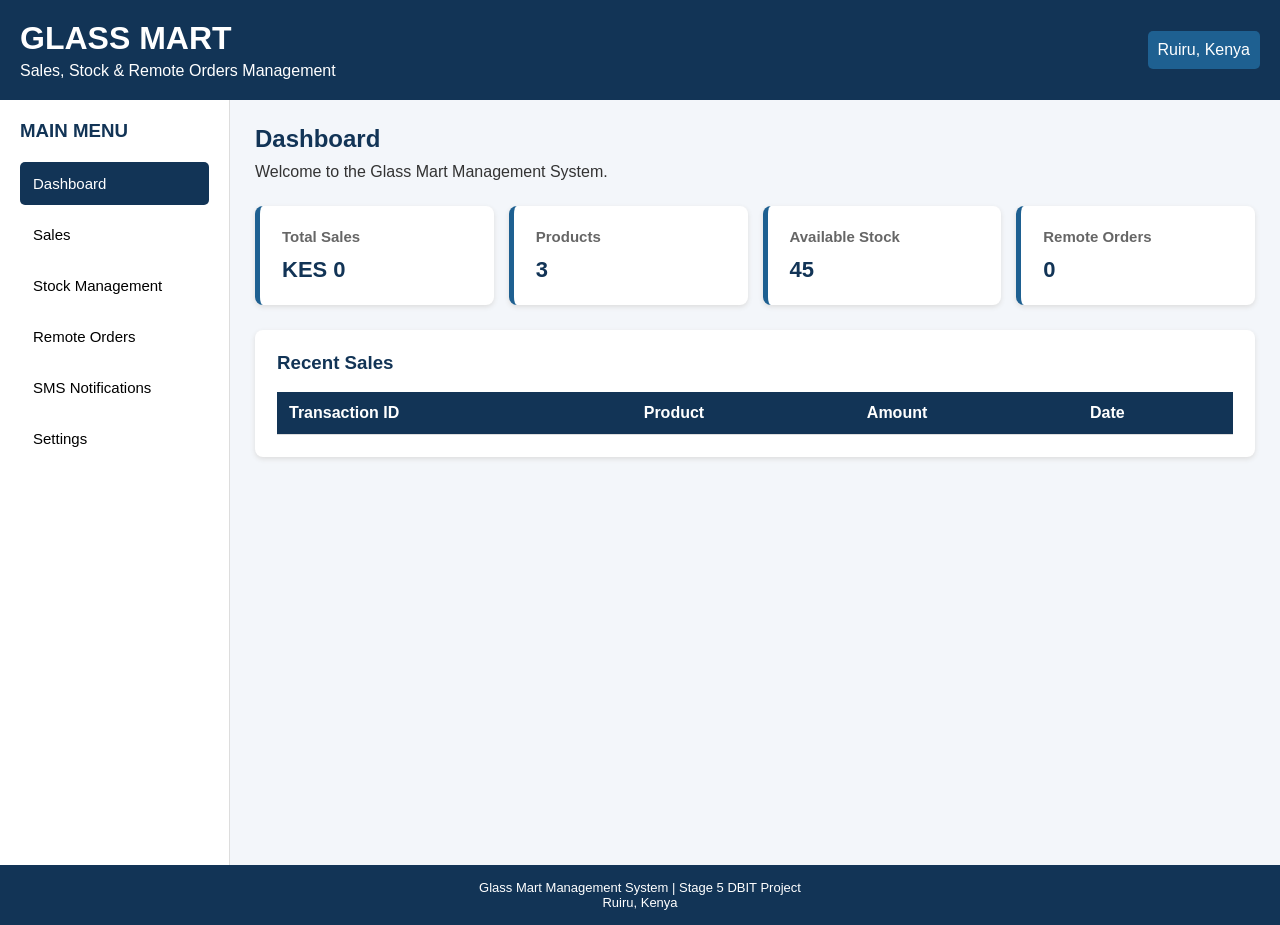
==== index.html @ 06b1d852 "Create index.html" ====
<!DOCTYPE html>
<html lang="en">
<head>
    <meta charset="UTF-8">
    <meta name="viewport" content="width=device-width, initial-scale=1.0">
    <title>Glass Mart Management System</title>
    <link rel="stylesheet" href="style.css">
</head>

<body>

    <header class="topbar">
        <div>
            <h1>GLASS MART</h1>
            <p>Sales, Stock & Remote Orders Management</p>
        </div>
        <div class="location">Ruiru, Kenya</div>
    </header>

    <div class="container">

        <aside class="sidebar">
            <h3>MAIN MENU</h3>

            <button class="nav-btn active" data-page="dashboard">
                Dashboard
            </button>

            <button class="nav-btn" data-page="sales">
                Sales
            </button>

            <button class="nav-btn" data-page="stock">
                Stock Management
            </button>

            <button class="nav-btn" data-page="orders">
                Remote Orders
            </button>

            <button class="nav-btn" data-page="notifications">
                SMS Notifications
            </button>

            <button class="nav-btn" data-page="settings">
                Settings
            </button>
        </aside>

        <main class="main-content">

            <!-- DASHBOARD -->
            <section id="dashboard" class="page active">

                <h2>Dashboard</h2>
                <p>Welcome to the Glass Mart Management System.</p>

                <div class="summary-grid">

                    <div class="summary-card">
                        <h3>Total Sales</h3>
                        <p id="totalSales">KES 0</p>
                    </div>

                    <div class="summary-card">
                        <h3>Products</h3>
                        <p id="totalProducts">0</p>
                    </div>

                    <div class="summary-card">
                        <h3>Available Stock</h3>
                        <p id="availableStock">0</p>
                    </div>

                    <div class="summary-card">
                        <h3>Remote Orders</h3>
                        <p id="totalOrders">0</p>
                    </div>

                </div>

                <div class="panel">
                    <h3>Recent Sales</h3>

                    <div class="table-wrapper">
                        <table>
                            <thead>
                                <tr>
                                    <th>Transaction ID</th>
                                    <th>Product</th>
                                    <th>Amount</th>
                                    <th>Date</th>
                                </tr>
                            </thead>
                            <tbody id="recentSales">
                            </tbody>
                        </table>
                    </div>
                </div>

            </section>

            <!-- SALES -->
            <section id="sales" class="page">

                <h2>Record New Sale</h2>

                <div class="panel">

                    <form id="salesForm">

                        <label>Product</label>
                        <select id="saleProduct" required>
                            <option value="">Select Product</option>
                        </select>

                        <label>Quantity</label>
                        <input type="number" id="saleQuantity"
                               min="1" required>

                        <label>Payment Method</label>
                        <select id="paymentMethod" required>
                            <option value="Cash">Cash</option>
                            <option value="M-Pesa">M-Pesa</option>
                            <option value="Bank">Bank</option>
                        </select>

                        <button type="submit" class="primary-btn">
                            Complete Sale
                        </button>

                    </form>

                </div>

                <div class="panel">
                    <h3>Sales Records</h3>

                    <div class="table-wrapper">
                        <table>
                            <thead>
                                <tr>
                                    <th>Transaction ID</th>
                                    <th>Product</th>
                                    <th>Quantity</th>
                                    <th>Total</th>
                                    <th>Payment</th>
                                </tr>
                            </thead>
                            <tbody id="salesRecords"></tbody>
                        </table>
                    </div>
                </div>

            </section>

            <!-- STOCK -->
            <section id="stock" class="page">

                <h2>Stock Management</h2>

                <div class="panel">

                    <h3>Add New Product</h3>

                    <form id="productForm">

                        <label>Product Name</label>
                        <input type="text" id="productName"
                               placeholder="e.g. Clear Glass 6mm" required>

                        <label>Unit Price (KES)</label>
                        <input type="number" id="productPrice"
                               min="1" required>

                        <label>Opening Stock Quantity</label>
                        <input type="number" id="productQuantity"
                               min="0" required>

                        <button type="submit" class="primary-btn">
                            Add Product
                        </button>

                    </form>

                </div>

                <div class="panel">
                    <h3>Available Products</h3>

                    <div class="table-wrapper">
                        <table>
                            <thead>
                                <tr>
                                    <th>Product</th>
                                    <th>Price</th>
                                    <th>Quantity</th>
                                    <th>Status</th>
                                </tr>
                            </thead>
                            <tbody id="stockRecords"></tbody>
                        </table>
                    </div>
                </div>

            </section>

            <!-- REMOTE ORDERS -->
            <section id="orders" class="page">

                <h2>Remote Customer Orders</h2>

                <div class="panel">

                    <h3>Record Customer Order</h3>

                    <form id="orderForm">

                        <label>Customer Name</label>
                        <input type="text" id="customerName" required>

                        <label>Customer Phone</label>
                        <input type="tel" id="customerPhone"
                               placeholder="07XXXXXXXX" required>

                        <label>Product</label>
                        <select id="orderProduct" required>
                            <option value="">Select Product</option>
                        </select>

                        <label>Quantity</label>
                        <input type="number" id="orderQuantity"
                               min="1" required>

                        <button type="submit" class="primary-btn">
                            Submit Order
                        </button>

                    </form>

                </div>

                <div class="panel">
                    <h3>Customer Orders</h3>

                    <div class="table-wrapper">
                        <table>
                            <thead>
                                <tr>
                                    <th>Order ID</th>
                                    <th>Customer</th>
                                    <th>Product</th>
                                    <th>Quantity</th>
                                    <th>Status</th>
                                    <th>Action</th>
                                </tr>
                            </thead>
                            <tbody id="orderRecords"></tbody>
                        </table>
                    </div>
                </div>

            </section>

            <!-- SMS NOTIFICATIONS -->
            <section id="notifications" class="page">

                <h2>SMS Notifications</h2>

                <div class="notice">
                    Sales SMS notifications are generated for the
                    registered manager and owner after successful sales.
                </div>

                <div class="panel">

                    <h3>Notification Recipients</h3>

                    <p>Manager: <strong id="showManager">Not configured</strong></p>
                    <p>Owner: <strong id="showOwner">Not configured</strong></p>

                    <p class="small-text">
                        Actual SMS delivery requires a configured SMS gateway.
                        The current version displays demonstration SMS records.
                    </p>

                </div>

                <div class="panel">
                    <h3>SMS Notification History</h3>

                    <div class="table-wrapper">
                        <table>
                            <thead>
                                <tr>
                                    <th>Transaction</th>
                                    <th>Recipient</th>
                                    <th>Message</th>
                                    <th>Status</th>
                                </tr>
                            </thead>
                            <tbody id="smsRecords"></tbody>
                        </table>
                    </div>
                </div>

            </section>

            <!-- SETTINGS -->
            <section id="settings" class="page">

                <h2>System Settings</h2>

                <div class="panel">

                    <h3>SMS Recipient Settings</h3>

                    <form id="settingsForm">

                        <label>Manager Phone Number</label>
                        <input type="tel" id="managerPhone"
                               placeholder="2547XXXXXXXX" required>

                        <label>Owner Phone Number</label>
                        <input type="tel" id="ownerPhone"
                               placeholder="2547XXXXXXXX" required>

                        <button type="submit" class="primary-btn">
                            Save Settings
                        </button>

                    </form>

                </div>

            </section>

        </main>

    </div>

    <footer>
        <p>Glass Mart Management System | Stage 5 DBIT Project</p>
        <p>Ruiru, Kenya</p>
    </footer>

    <script src="app.js"></script>

</body>
</html>
---- style.css ----
/* GENERAL PAGE SETTINGS */

* {
    margin: 0;
    padding: 0;
    box-sizing: border-box;
}

body {
    font-family: Arial, sans-serif;
    background: #f3f6fa;
    color: #333;
}

/* HEADER */

.topbar {
    background: #123456;
    color: white;
    padding: 20px;
    display: flex;
    justify-content: space-between;
    align-items: center;
}

.topbar h1 {
    margin-bottom: 5px;
}

.location {
    background: #1e6091;
    padding: 10px;
    border-radius: 5px;
}

/* MAIN LAYOUT */

.container {
    display: flex;
    min-height: 85vh;
}

/* SIDEBAR */

.sidebar {
    width: 230px;
    background: #ffffff;
    padding: 20px;
    border-right: 1px solid #ddd;
}

.sidebar h3 {
    margin-bottom: 20px;
    color: #123456;
}

.nav-btn {
    display: block;
    width: 100%;
    padding: 13px;
    margin-bottom: 8px;
    border: none;
    background: transparent;
    text-align: left;
    cursor: pointer;
    font-size: 15px;
    border-radius: 5px;
}

.nav-btn:hover,
.nav-btn.active {
    background: #123456;
    color: white;
}

/* MAIN CONTENT */

.main-content {
    flex: 1;
    padding: 25px;
    min-width: 0;
}

.page {
    display: none;
}

.page.active {
    display: block;
}

.main-content h2 {
    margin-bottom: 10px;
    color: #123456;
}

.main-content > .page > p {
    margin-bottom: 20px;
}

/* DASHBOARD CARDS */

.summary-grid {
    display: grid;
    grid-template-columns: repeat(4, 1fr);
    gap: 15px;
    margin: 25px 0;
}

.summary-card {
    background: white;
    padding: 22px;
    border-radius: 8px;
    border-left: 5px solid #1e6091;
    box-shadow: 0 2px 5px #ddd;
}

.summary-card h3 {
    font-size: 15px;
    color: #666;
    margin-bottom: 12px;
}

.summary-card p {
    font-size: 22px;
    font-weight: bold;
    color: #123456;
}

/* PANELS */

.panel {
    background: white;
    padding: 22px;
    margin: 20px 0;
    border-radius: 8px;
    box-shadow: 0 2px 5px #ddd;
}

.panel h3 {
    margin-bottom: 18px;
    color: #123456;
}

/* FORMS */

form {
    max-width: 600px;
}

label {
    display: block;
    margin-top: 15px;
    margin-bottom: 7px;
    font-weight: bold;
}

input,
select {
    width: 100%;
    padding: 12px;
    border: 1px solid #ccc;
    border-radius: 5px;
    font-size: 15px;
    background: white;
}

input:focus,
select:focus {
    outline: none;
    border-color: #1e6091;
}

/* BUTTONS */

.primary-btn {
    background: #123456;
    color: white;
    border: none;
    padding: 12px 20px;
    margin-top: 20px;
    border-radius: 5px;
    cursor: pointer;
    font-size: 15px;
}

.primary-btn:hover {
    background: #1e6091;
}

.action-btn {
    background: #1e6091;
    color: white;
    border: none;
    padding: 7px 10px;
    border-radius: 4px;
    cursor: pointer;
}

/* TABLES */

.table-wrapper {
    width: 100%;
    overflow-x: auto;
}

table {
    width: 100%;
    border-collapse: collapse;
    min-width: 500px;
}

th,
td {
    padding: 12px;
    border-bottom: 1px solid #ddd;
    text-align: left;
}

th {
    background: #123456;
    color: white;
}

tr:hover {
    background: #f5f7fa;
}

/* NOTIFICATIONS */

.notice {
    background: #e6f2ff;
    border-left: 5px solid #1e6091;
    padding: 15px;
    margin: 20px 0;
    border-radius: 5px;
}

.small-text {
    color: #777;
    font-size: 13px;
    margin-top: 15px;
}

/* FOOTER */

footer {
    background: #123456;
    color: white;
    text-align: center;
    padding: 15px;
    font-size: 13px;
}

/* MOBILE RESPONSIVENESS */

@media (max-width: 900px) {

    .summary-grid {
        grid-template-columns: repeat(2, 1fr);
    }

}

@media (max-width: 600px) {

    .container {
        flex-direction: column;
    }

    .sidebar {
        width: 100%;
        border-right: none;
        border-bottom: 1px solid #ddd;
    }

    .main-content {
        padding: 15px;
    }

    .summary-grid {
        grid-template-columns: 1fr 1fr;
    }

    .topbar {
        flex-direction: column;
        align-items: flex-start;
        gap: 10px;
    }

}
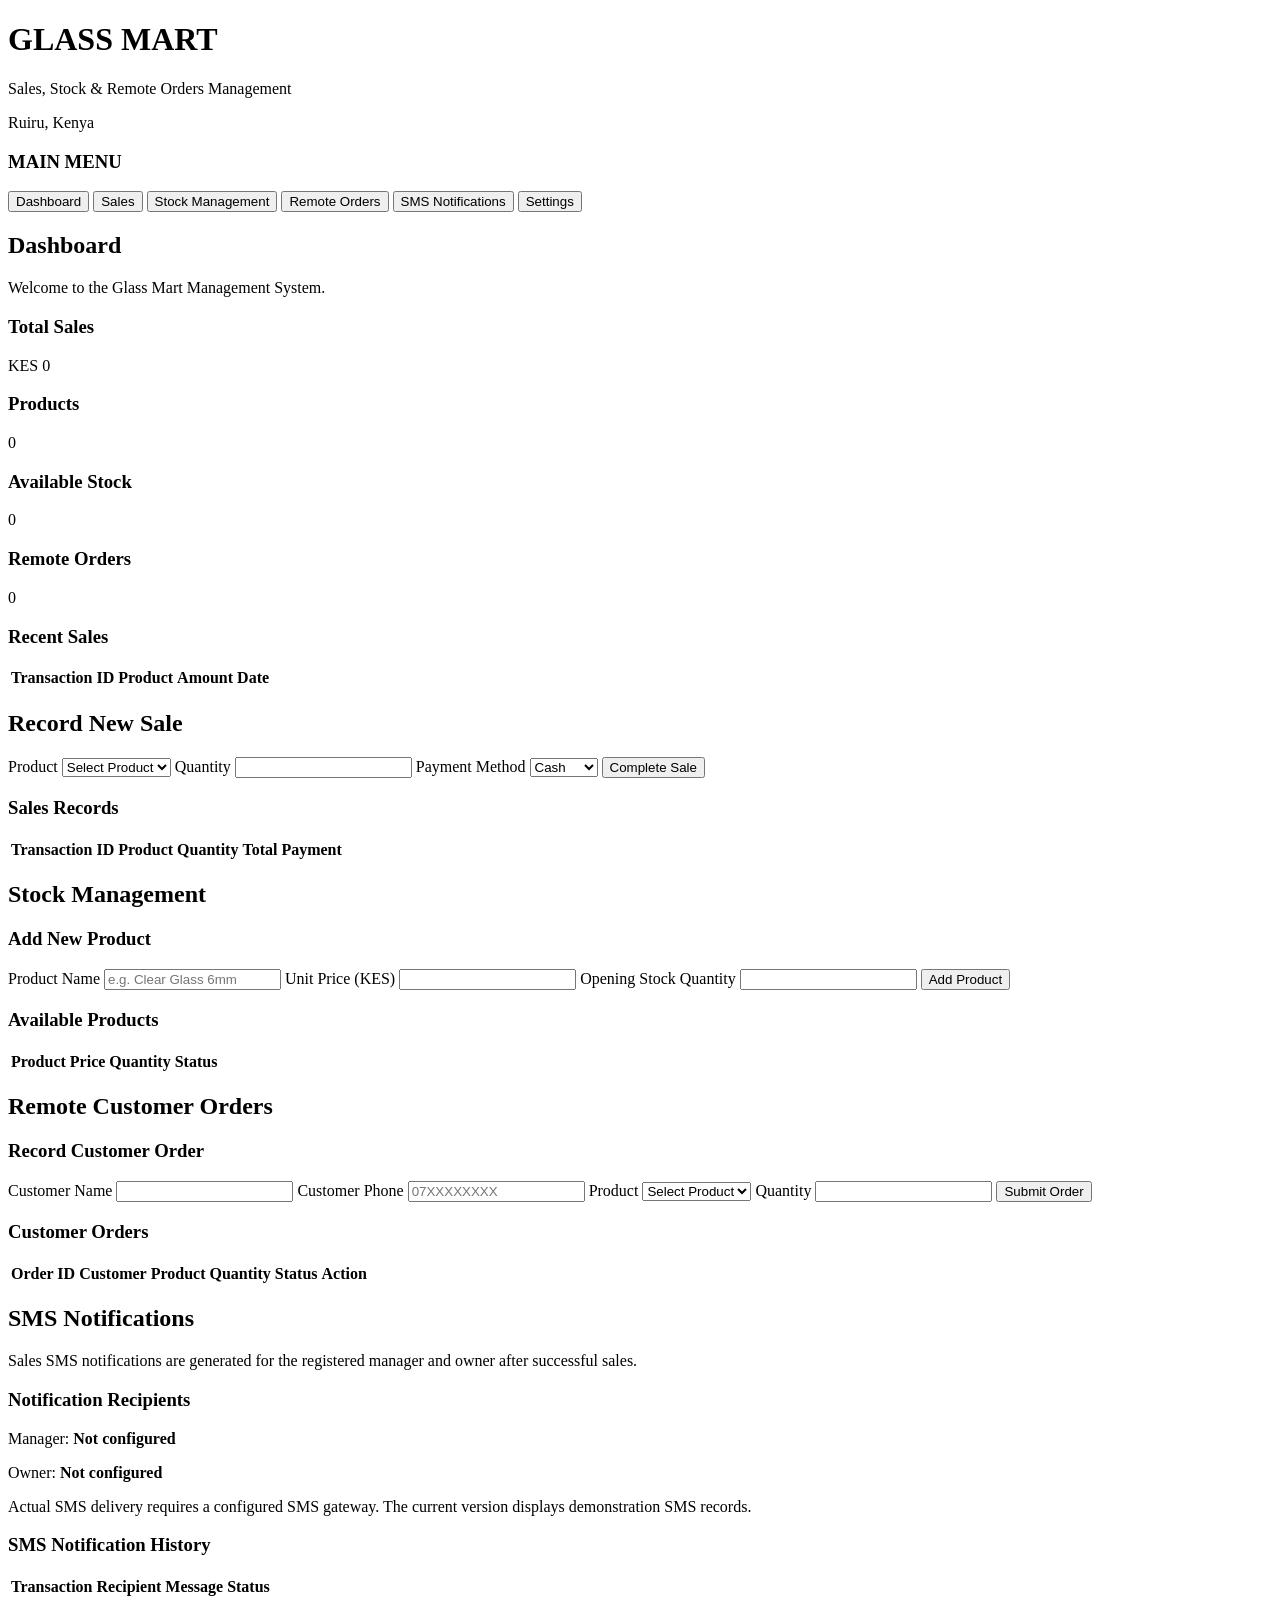
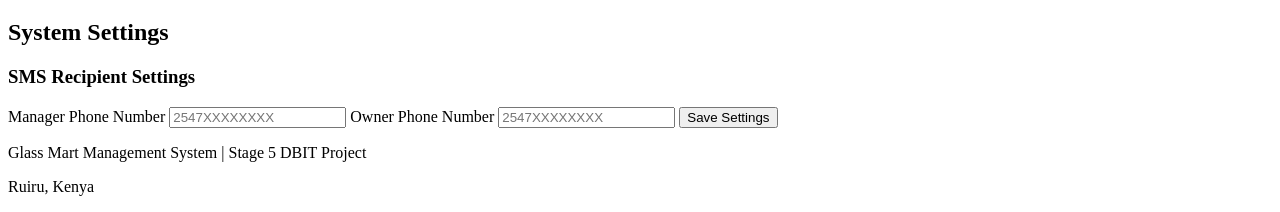
==== commit ef38b07e: "Add files via upload" ====
--- a/index.html
+++ b/index.html
@@ -1,350 +1,350 @@
-<!DOCTYPE html>
-<html lang="en">
-<head>
-    <meta charset="UTF-8">
-    <meta name="viewport" content="width=device-width, initial-scale=1.0">
-    <title>Glass Mart Management System</title>
-    <link rel="stylesheet" href="style.css">
-</head>
-
-<body>
-
-    <header class="topbar">
-        <div>
-            <h1>GLASS MART</h1>
-            <p>Sales, Stock & Remote Orders Management</p>
-        </div>
-        <div class="location">Ruiru, Kenya</div>
-    </header>
-
-    <div class="container">
-
-        <aside class="sidebar">
-            <h3>MAIN MENU</h3>
-
-            <button class="nav-btn active" data-page="dashboard">
-                Dashboard
-            </button>
-
-            <button class="nav-btn" data-page="sales">
-                Sales
-            </button>
-
-            <button class="nav-btn" data-page="stock">
-                Stock Management
-            </button>
-
-            <button class="nav-btn" data-page="orders">
-                Remote Orders
-            </button>
-
-            <button class="nav-btn" data-page="notifications">
-                SMS Notifications
-            </button>
-
-            <button class="nav-btn" data-page="settings">
-                Settings
-            </button>
-        </aside>
-
-        <main class="main-content">
-
-            <!-- DASHBOARD -->
-            <section id="dashboard" class="page active">
-
-                <h2>Dashboard</h2>
-                <p>Welcome to the Glass Mart Management System.</p>
-
-                <div class="summary-grid">
-
-                    <div class="summary-card">
-                        <h3>Total Sales</h3>
-                        <p id="totalSales">KES 0</p>
-                    </div>
-
-                    <div class="summary-card">
-                        <h3>Products</h3>
-                        <p id="totalProducts">0</p>
-                    </div>
-
-                    <div class="summary-card">
-                        <h3>Available Stock</h3>
-                        <p id="availableStock">0</p>
-                    </div>
-
-                    <div class="summary-card">
-                        <h3>Remote Orders</h3>
-                        <p id="totalOrders">0</p>
-                    </div>
-
-                </div>
-
-                <div class="panel">
-                    <h3>Recent Sales</h3>
-
-                    <div class="table-wrapper">
-                        <table>
-                            <thead>
-                                <tr>
-                                    <th>Transaction ID</th>
-                                    <th>Product</th>
-                                    <th>Amount</th>
-                                    <th>Date</th>
-                                </tr>
-                            </thead>
-                            <tbody id="recentSales">
-                            </tbody>
-                        </table>
-                    </div>
-                </div>
-
-            </section>
-
-            <!-- SALES -->
-            <section id="sales" class="page">
-
-                <h2>Record New Sale</h2>
-
-                <div class="panel">
-
-                    <form id="salesForm">
-
-                        <label>Product</label>
-                        <select id="saleProduct" required>
-                            <option value="">Select Product</option>
-                        </select>
-
-                        <label>Quantity</label>
-                        <input type="number" id="saleQuantity"
-                               min="1" required>
-
-                        <label>Payment Method</label>
-                        <select id="paymentMethod" required>
-                            <option value="Cash">Cash</option>
-                            <option value="M-Pesa">M-Pesa</option>
-                            <option value="Bank">Bank</option>
-                        </select>
-
-                        <button type="submit" class="primary-btn">
-                            Complete Sale
-                        </button>
-
-                    </form>
-
-                </div>
-
-                <div class="panel">
-                    <h3>Sales Records</h3>
-
-                    <div class="table-wrapper">
-                        <table>
-                            <thead>
-                                <tr>
-                                    <th>Transaction ID</th>
-                                    <th>Product</th>
-                                    <th>Quantity</th>
-                                    <th>Total</th>
-                                    <th>Payment</th>
-                                </tr>
-                            </thead>
-                            <tbody id="salesRecords"></tbody>
-                        </table>
-                    </div>
-                </div>
-
-            </section>
-
-            <!-- STOCK -->
-            <section id="stock" class="page">
-
-                <h2>Stock Management</h2>
-
-                <div class="panel">
-
-                    <h3>Add New Product</h3>
-
-                    <form id="productForm">
-
-                        <label>Product Name</label>
-                        <input type="text" id="productName"
-                               placeholder="e.g. Clear Glass 6mm" required>
-
-                        <label>Unit Price (KES)</label>
-                        <input type="number" id="productPrice"
-                               min="1" required>
-
-                        <label>Opening Stock Quantity</label>
-                        <input type="number" id="productQuantity"
-                               min="0" required>
-
-                        <button type="submit" class="primary-btn">
-                            Add Product
-                        </button>
-
-                    </form>
-
-                </div>
-
-                <div class="panel">
-                    <h3>Available Products</h3>
-
-                    <div class="table-wrapper">
-                        <table>
-                            <thead>
-                                <tr>
-                                    <th>Product</th>
-                                    <th>Price</th>
-                                    <th>Quantity</th>
-                                    <th>Status</th>
-                                </tr>
-                            </thead>
-                            <tbody id="stockRecords"></tbody>
-                        </table>
-                    </div>
-                </div>
-
-            </section>
-
-            <!-- REMOTE ORDERS -->
-            <section id="orders" class="page">
-
-                <h2>Remote Customer Orders</h2>
-
-                <div class="panel">
-
-                    <h3>Record Customer Order</h3>
-
-                    <form id="orderForm">
-
-                        <label>Customer Name</label>
-                        <input type="text" id="customerName" required>
-
-                        <label>Customer Phone</label>
-                        <input type="tel" id="customerPhone"
-                               placeholder="07XXXXXXXX" required>
-
-                        <label>Product</label>
-                        <select id="orderProduct" required>
-                            <option value="">Select Product</option>
-                        </select>
-
-                        <label>Quantity</label>
-                        <input type="number" id="orderQuantity"
-                               min="1" required>
-
-                        <button type="submit" class="primary-btn">
-                            Submit Order
-                        </button>
-
-                    </form>
-
-                </div>
-
-                <div class="panel">
-                    <h3>Customer Orders</h3>
-
-                    <div class="table-wrapper">
-                        <table>
-                            <thead>
-                                <tr>
-                                    <th>Order ID</th>
-                                    <th>Customer</th>
-                                    <th>Product</th>
-                                    <th>Quantity</th>
-                                    <th>Status</th>
-                                    <th>Action</th>
-                                </tr>
-                            </thead>
-                            <tbody id="orderRecords"></tbody>
-                        </table>
-                    </div>
-                </div>
-
-            </section>
-
-            <!-- SMS NOTIFICATIONS -->
-            <section id="notifications" class="page">
-
-                <h2>SMS Notifications</h2>
-
-                <div class="notice">
-                    Sales SMS notifications are generated for the
-                    registered manager and owner after successful sales.
-                </div>
-
-                <div class="panel">
-
-                    <h3>Notification Recipients</h3>
-
-                    <p>Manager: <strong id="showManager">Not configured</strong></p>
-                    <p>Owner: <strong id="showOwner">Not configured</strong></p>
-
-                    <p class="small-text">
-                        Actual SMS delivery requires a configured SMS gateway.
-                        The current version displays demonstration SMS records.
-                    </p>
-
-                </div>
-
-                <div class="panel">
-                    <h3>SMS Notification History</h3>
-
-                    <div class="table-wrapper">
-                        <table>
-                            <thead>
-                                <tr>
-                                    <th>Transaction</th>
-                                    <th>Recipient</th>
-                                    <th>Message</th>
-                                    <th>Status</th>
-                                </tr>
-                            </thead>
-                            <tbody id="smsRecords"></tbody>
-                        </table>
-                    </div>
-                </div>
-
-            </section>
-
-            <!-- SETTINGS -->
-            <section id="settings" class="page">
-
-                <h2>System Settings</h2>
-
-                <div class="panel">
-
-                    <h3>SMS Recipient Settings</h3>
-
-                    <form id="settingsForm">
-
-                        <label>Manager Phone Number</label>
-                        <input type="tel" id="managerPhone"
-                               placeholder="2547XXXXXXXX" required>
-
-                        <label>Owner Phone Number</label>
-                        <input type="tel" id="ownerPhone"
-                               placeholder="2547XXXXXXXX" required>
-
-                        <button type="submit" class="primary-btn">
-                            Save Settings
-                        </button>
-
-                    </form>
-
-                </div>
-
-            </section>
-
-        </main>
-
-    </div>
-
-    <footer>
-        <p>Glass Mart Management System | Stage 5 DBIT Project</p>
-        <p>Ruiru, Kenya</p>
-    </footer>
-
-    <script src="app.js"></script>
-
-</body>
-</html>
+<!DOCTYPE html>
+<html lang="en">
+<head>
+    <meta charset="UTF-8">
+    <meta name="viewport" content="width=device-width, initial-scale=1.0">
+    <title>Glass Mart Management System</title>
+    <link rel="stylesheet" href="style.css">
+</head>
+
+<body>
+
+    <header class="topbar">
+        <div>
+            <h1>GLASS MART</h1>
+            <p>Sales, Stock & Remote Orders Management</p>
+        </div>
+        <div class="location">Ruiru, Kenya</div>
+    </header>
+
+    <div class="container">
+
+        <aside class="sidebar">
+            <h3>MAIN MENU</h3>
+
+            <button class="nav-btn active" data-page="dashboard">
+                Dashboard
+            </button>
+
+            <button class="nav-btn" data-page="sales">
+                Sales
+            </button>
+
+            <button class="nav-btn" data-page="stock">
+                Stock Management
+            </button>
+
+            <button class="nav-btn" data-page="orders">
+                Remote Orders
+            </button>
+
+            <button class="nav-btn" data-page="notifications">
+                SMS Notifications
+            </button>
+
+            <button class="nav-btn" data-page="settings">
+                Settings
+            </button>
+        </aside>
+
+        <main class="main-content">
+
+            <!-- DASHBOARD -->
+            <section id="dashboard" class="page active">
+
+                <h2>Dashboard</h2>
+                <p>Welcome to the Glass Mart Management System.</p>
+
+                <div class="summary-grid">
+
+                    <div class="summary-card">
+                        <h3>Total Sales</h3>
+                        <p id="totalSales">KES 0</p>
+                    </div>
+
+                    <div class="summary-card">
+                        <h3>Products</h3>
+                        <p id="totalProducts">0</p>
+                    </div>
+
+                    <div class="summary-card">
+                        <h3>Available Stock</h3>
+                        <p id="availableStock">0</p>
+                    </div>
+
+                    <div class="summary-card">
+                        <h3>Remote Orders</h3>
+                        <p id="totalOrders">0</p>
+                    </div>
+
+                </div>
+
+                <div class="panel">
+                    <h3>Recent Sales</h3>
+
+                    <div class="table-wrapper">
+                        <table>
+                            <thead>
+                                <tr>
+                                    <th>Transaction ID</th>
+                                    <th>Product</th>
+                                    <th>Amount</th>
+                                    <th>Date</th>
+                                </tr>
+                            </thead>
+                            <tbody id="recentSales">
+                            </tbody>
+                        </table>
+                    </div>
+                </div>
+
+            </section>
+
+            <!-- SALES -->
+            <section id="sales" class="page">
+
+                <h2>Record New Sale</h2>
+
+                <div class="panel">
+
+                    <form id="salesForm">
+
+                        <label>Product</label>
+                        <select id="saleProduct" required>
+                            <option value="">Select Product</option>
+                        </select>
+
+                        <label>Quantity</label>
+                        <input type="number" id="saleQuantity"
+                               min="1" required>
+
+                        <label>Payment Method</label>
+                        <select id="paymentMethod" required>
+                            <option value="Cash">Cash</option>
+                            <option value="M-Pesa">M-Pesa</option>
+                            <option value="Bank">Bank</option>
+                        </select>
+
+                        <button type="submit" class="primary-btn">
+                            Complete Sale
+                        </button>
+
+                    </form>
+
+                </div>
+
+                <div class="panel">
+                    <h3>Sales Records</h3>
+
+                    <div class="table-wrapper">
+                        <table>
+                            <thead>
+                                <tr>
+                                    <th>Transaction ID</th>
+                                    <th>Product</th>
+                                    <th>Quantity</th>
+                                    <th>Total</th>
+                                    <th>Payment</th>
+                                </tr>
+                            </thead>
+                            <tbody id="salesRecords"></tbody>
+                        </table>
+                    </div>
+                </div>
+
+            </section>
+
+            <!-- STOCK -->
+            <section id="stock" class="page">
+
+                <h2>Stock Management</h2>
+
+                <div class="panel">
+
+                    <h3>Add New Product</h3>
+
+                    <form id="productForm">
+
+                        <label>Product Name</label>
+                        <input type="text" id="productName"
+                               placeholder="e.g. Clear Glass 6mm" required>
+
+                        <label>Unit Price (KES)</label>
+                        <input type="number" id="productPrice"
+                               min="1" required>
+
+                        <label>Opening Stock Quantity</label>
+                        <input type="number" id="productQuantity"
+                               min="0" required>
+
+                        <button type="submit" class="primary-btn">
+                            Add Product
+                        </button>
+
+                    </form>
+
+                </div>
+
+                <div class="panel">
+                    <h3>Available Products</h3>
+
+                    <div class="table-wrapper">
+                        <table>
+                            <thead>
+                                <tr>
+                                    <th>Product</th>
+                                    <th>Price</th>
+                                    <th>Quantity</th>
+                                    <th>Status</th>
+                                </tr>
+                            </thead>
+                            <tbody id="stockRecords"></tbody>
+                        </table>
+                    </div>
+                </div>
+
+            </section>
+
+            <!-- REMOTE ORDERS -->
+            <section id="orders" class="page">
+
+                <h2>Remote Customer Orders</h2>
+
+                <div class="panel">
+
+                    <h3>Record Customer Order</h3>
+
+                    <form id="orderForm">
+
+                        <label>Customer Name</label>
+                        <input type="text" id="customerName" required>
+
+                        <label>Customer Phone</label>
+                        <input type="tel" id="customerPhone"
+                               placeholder="07XXXXXXXX" required>
+
+                        <label>Product</label>
+                        <select id="orderProduct" required>
+                            <option value="">Select Product</option>
+                        </select>
+
+                        <label>Quantity</label>
+                        <input type="number" id="orderQuantity"
+                               min="1" required>
+
+                        <button type="submit" class="primary-btn">
+                            Submit Order
+                        </button>
+
+                    </form>
+
+                </div>
+
+                <div class="panel">
+                    <h3>Customer Orders</h3>
+
+                    <div class="table-wrapper">
+                        <table>
+                            <thead>
+                                <tr>
+                                    <th>Order ID</th>
+                                    <th>Customer</th>
+                                    <th>Product</th>
+                                    <th>Quantity</th>
+                                    <th>Status</th>
+                                    <th>Action</th>
+                                </tr>
+                            </thead>
+                            <tbody id="orderRecords"></tbody>
+                        </table>
+                    </div>
+                </div>
+
+            </section>
+
+            <!-- SMS NOTIFICATIONS -->
+            <section id="notifications" class="page">
+
+                <h2>SMS Notifications</h2>
+
+                <div class="notice">
+                    Sales SMS notifications are generated for the
+                    registered manager and owner after successful sales.
+                </div>
+
+                <div class="panel">
+
+                    <h3>Notification Recipients</h3>
+
+                    <p>Manager: <strong id="showManager">Not configured</strong></p>
+                    <p>Owner: <strong id="showOwner">Not configured</strong></p>
+
+                    <p class="small-text">
+                        Actual SMS delivery requires a configured SMS gateway.
+                        The current version displays demonstration SMS records.
+                    </p>
+
+                </div>
+
+                <div class="panel">
+                    <h3>SMS Notification History</h3>
+
+                    <div class="table-wrapper">
+                        <table>
+                            <thead>
+                                <tr>
+                                    <th>Transaction</th>
+                                    <th>Recipient</th>
+                                    <th>Message</th>
+                                    <th>Status</th>
+                                </tr>
+                            </thead>
+                            <tbody id="smsRecords"></tbody>
+                        </table>
+                    </div>
+                </div>
+
+            </section>
+
+            <!-- SETTINGS -->
+            <section id="settings" class="page">
+
+                <h2>System Settings</h2>
+
+                <div class="panel">
+
+                    <h3>SMS Recipient Settings</h3>
+
+                    <form id="settingsForm">
+
+                        <label>Manager Phone Number</label>
+                        <input type="tel" id="managerPhone"
+                               placeholder="2547XXXXXXXX" required>
+
+                        <label>Owner Phone Number</label>
+                        <input type="tel" id="ownerPhone"
+                               placeholder="2547XXXXXXXX" required>
+
+                        <button type="submit" class="primary-btn">
+                            Save Settings
+                        </button>
+
+                    </form>
+
+                </div>
+
+            </section>
+
+        </main>
+
+    </div>
+
+    <footer>
+        <p>Glass Mart Management System | Stage 5 DBIT Project</p>
+        <p>Ruiru, Kenya</p>
+    </footer>
+
+    <script src="app.js"></script>
+
+</body>
+</html>
